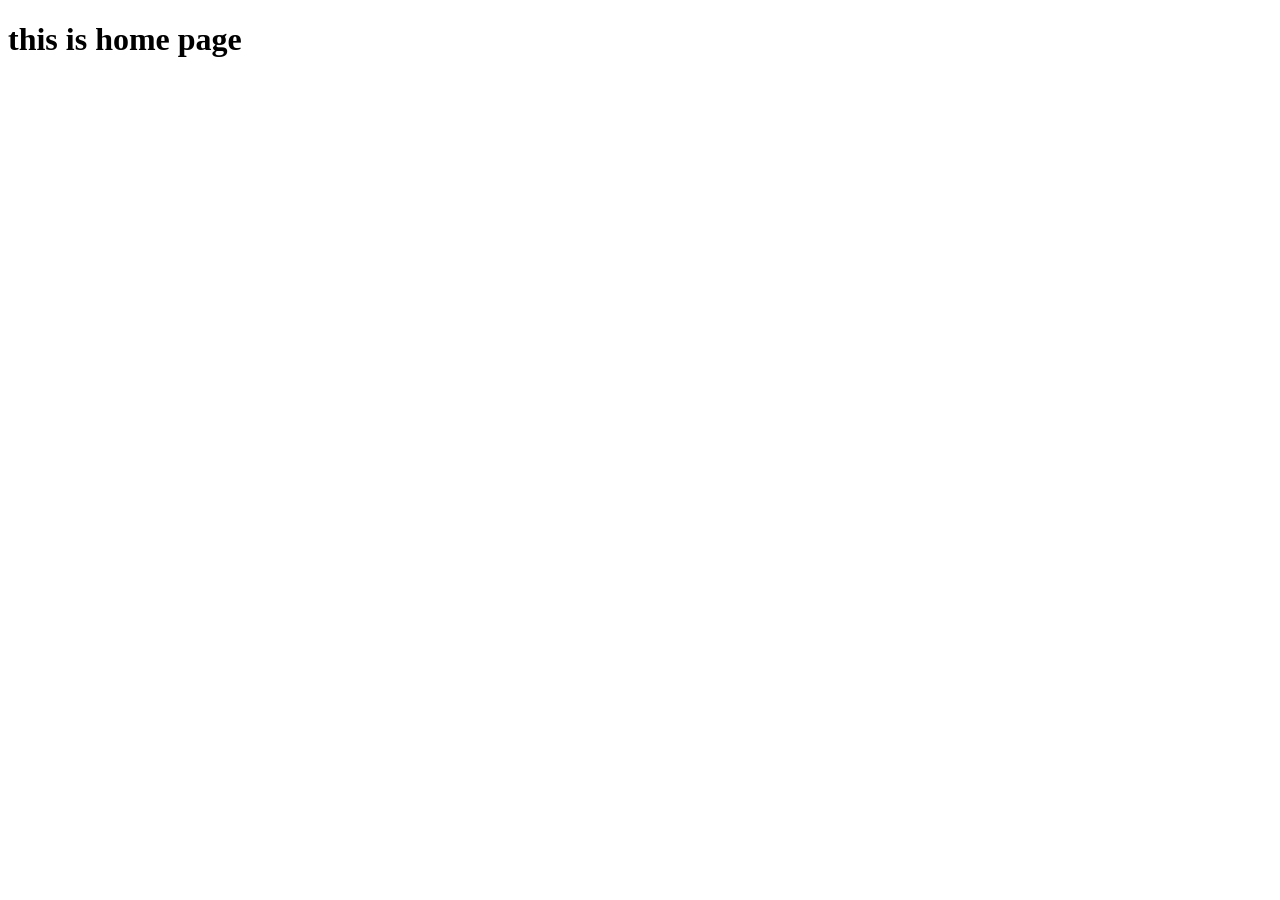
==== home.html @ 2d52ce61 "first commit" ====
<!DOCTYPE html>
<html lang="en">
<head>
    <meta charset="UTF-8">
    <meta name="viewport" content="width=device-width, initial-scale=1.0">
    <title>Document</title>
</head>
<body>
    <h1>this is home page</h1>
</body>
</html>
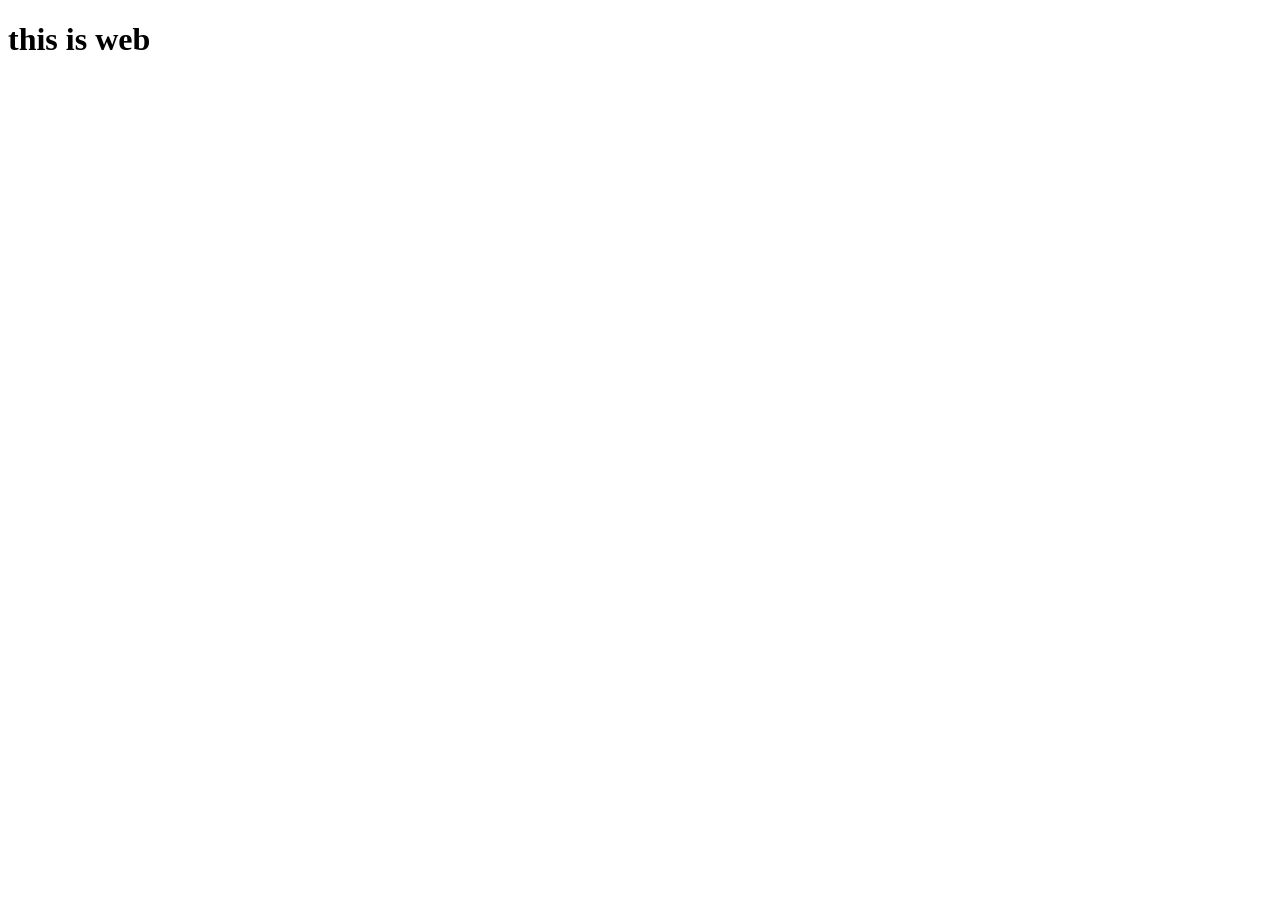
==== commit af621200: "h1 added" ====
--- a/home.html
+++ b/home.html
@@ -6,6 +6,6 @@
     <title>Document</title>
 </head>
 <body>
-    <h1>this is home page</h1>
+    <h1>this is web</h1>
 </body>
 </html>
